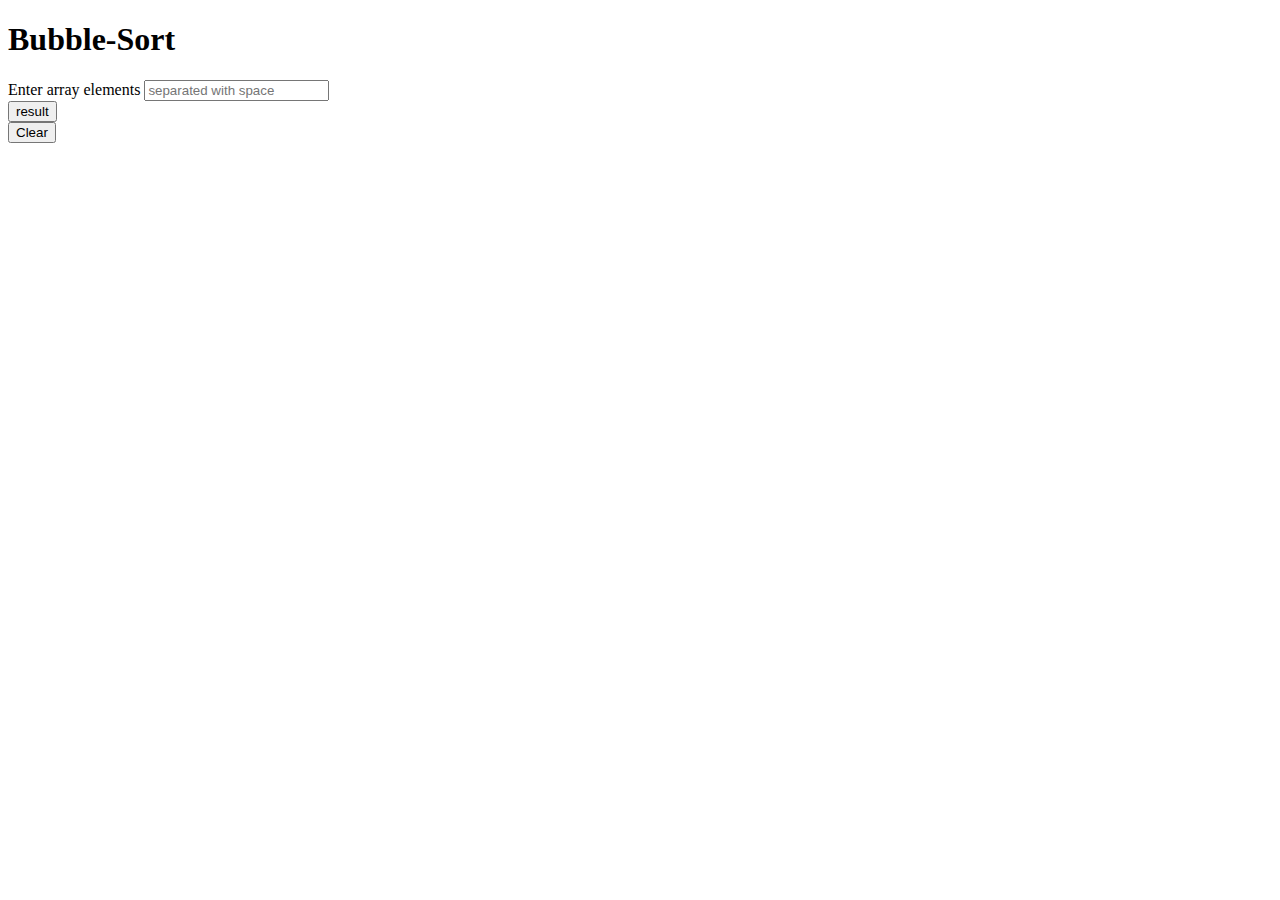
==== index.html @ 0f247595 "Update and rename linearsearch.html to index.html" ====
<!DOCTYPE html>
<html lang="en">
<head>
    <meta charset="UTF-8">
    <meta http-equiv="X-UA-Compatible" content="IE=edge">
    <meta name="viewport" content="width=device-width, initial-scale=1.0">
    <link rel="preconnect" href="https://fonts.googleapis.com">
    <link rel="preconnect" href="https://fonts.gstatic.com" crossorigin>
    <link href="https://fonts.googleapis.com/css2?family=Poppins:wght@500&display=swap" rel="stylesheet">
    <link rel="stylesheet" href="bubblesort.css">
    <title>Document</title>
</head>
<body>
    <div class="main">
        <div class="search">
            <h1>Bubble-Sort</h1>
            <label for="array-elements" id="labl">Enter array elements</label>
            <input type=" text" id="array-elements" name="array-elements" placeholder="separated with space"><br>
            <!--<label for="item">Enter array element to search for</label>
            <input type="text" id="item"><br>-->
            <div class="buttons">
                <button id="btn" class="button">result</button><br>
                <button id="clr" class="button">Clear</buttom><br>
            </div>
            <div class="contain" id="contain"></div>
        </div>
    </div>
    <script src="linearsearch.js"></script>
</body>
</html>
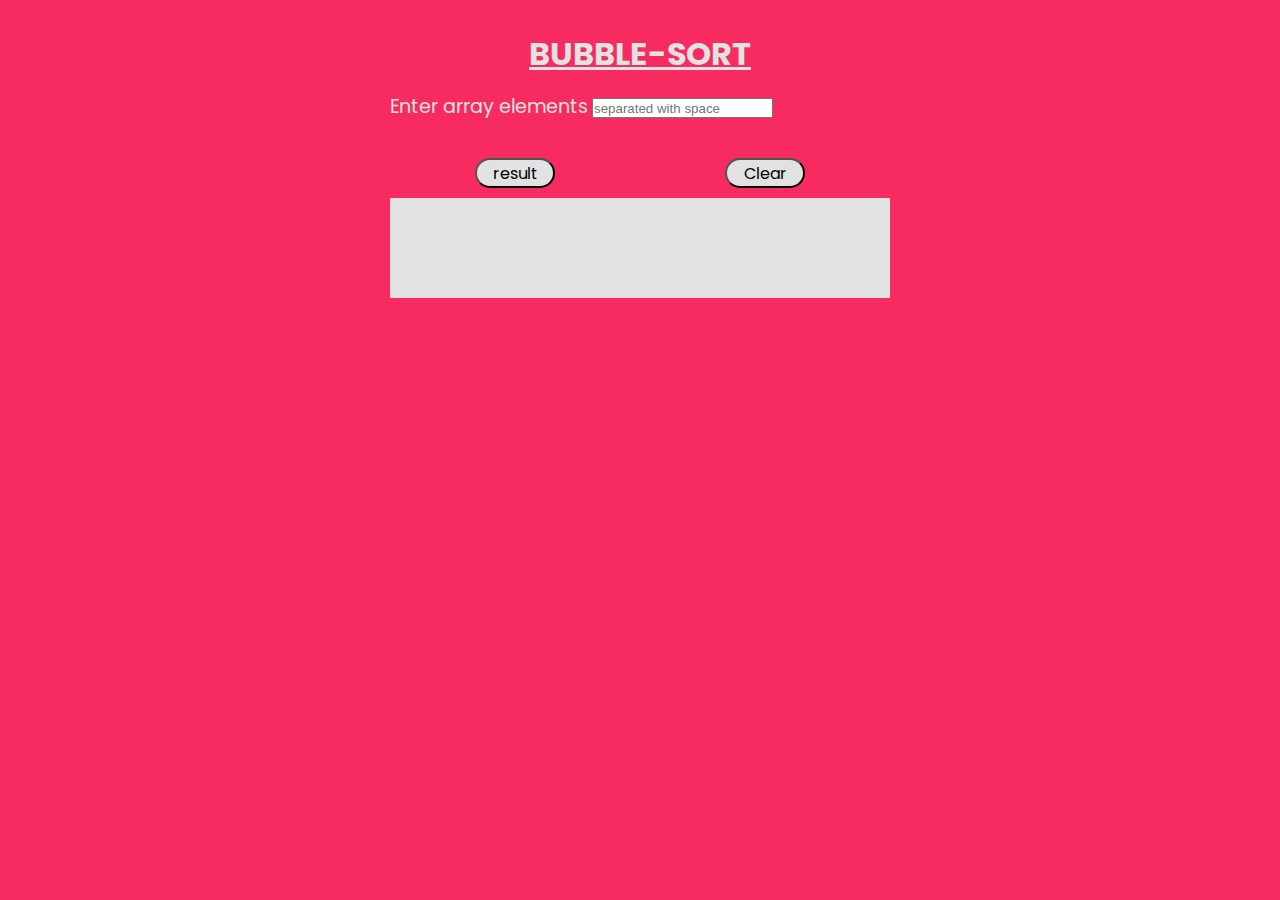
==== commit 334e8f14: "Update index.html" ====
--- a/index.html
+++ b/index.html
@@ -25,6 +25,6 @@
             <div class="contain" id="contain"></div>
         </div>
     </div>
-    <script src="linearsearch.js"></script>
+    <script src="bubblesort.js"></script>
 </body>
 </html>
--- a/bubblesort.css
+++ b/bubblesort.css
@@ -0,0 +1,82 @@
+*{
+    margin:0;
+    padding: 0;
+    box-sizing: border-box;
+}
+body{
+    background-color: #f82b60;
+}
+.main{
+    background-color: #f82b60;
+    width:100%;
+    height:100vh;
+    display: flex;
+    justify-content: center;
+    font-family: 'Poppins', sans-serif;
+    color:#e2e2e2;
+}
+#array-elements{
+    margin-top: 20px;
+    margin-bottom: 20px;
+    height: 20px;
+}
+.paragraph{
+    color:#000;
+    background-color: #e2e2e2;
+    font-size: 20px;
+}
+.paragraph-head{
+    color:#000;
+    background-color: #e2e2e2;
+    font-size: 20px;
+    text-decoration: underline;
+}
+#contain {
+    background-color: #e2e2e2;
+    width: 500px;
+    height: 50%;
+    margin-top: 10px;
+}
+.search{
+    height:200px;
+    margin-top: 30px;
+}
+.buttons {
+    display: flex;
+    justify-content: space-evenly;
+    margin-top: 20px;
+}
+h1{
+    text-align: center;
+    text-transform: uppercase;
+    text-decoration: underline;
+}
+label{
+    font-size: 1.2rem;
+}
+input[type="text"]{
+    background-color: #e2e2e2;
+    color:black;
+    width:80px;
+}
+.button {
+    width: 80px;
+    height: 30px;
+    border-radius: 30px;
+    background-color: #e2e2e2;
+    font-size: 1rem;
+    font-family: 'Poppins', sans-serif;   
+}
+@media screen and (max-width:600px){
+   .search{
+    text-align: center;
+   }
+   #array-elements{
+    width:80%;
+   }
+   #contain {
+    width: 80%;
+    text-align: left;
+    margin-left: 30px;
+    } 
+}
